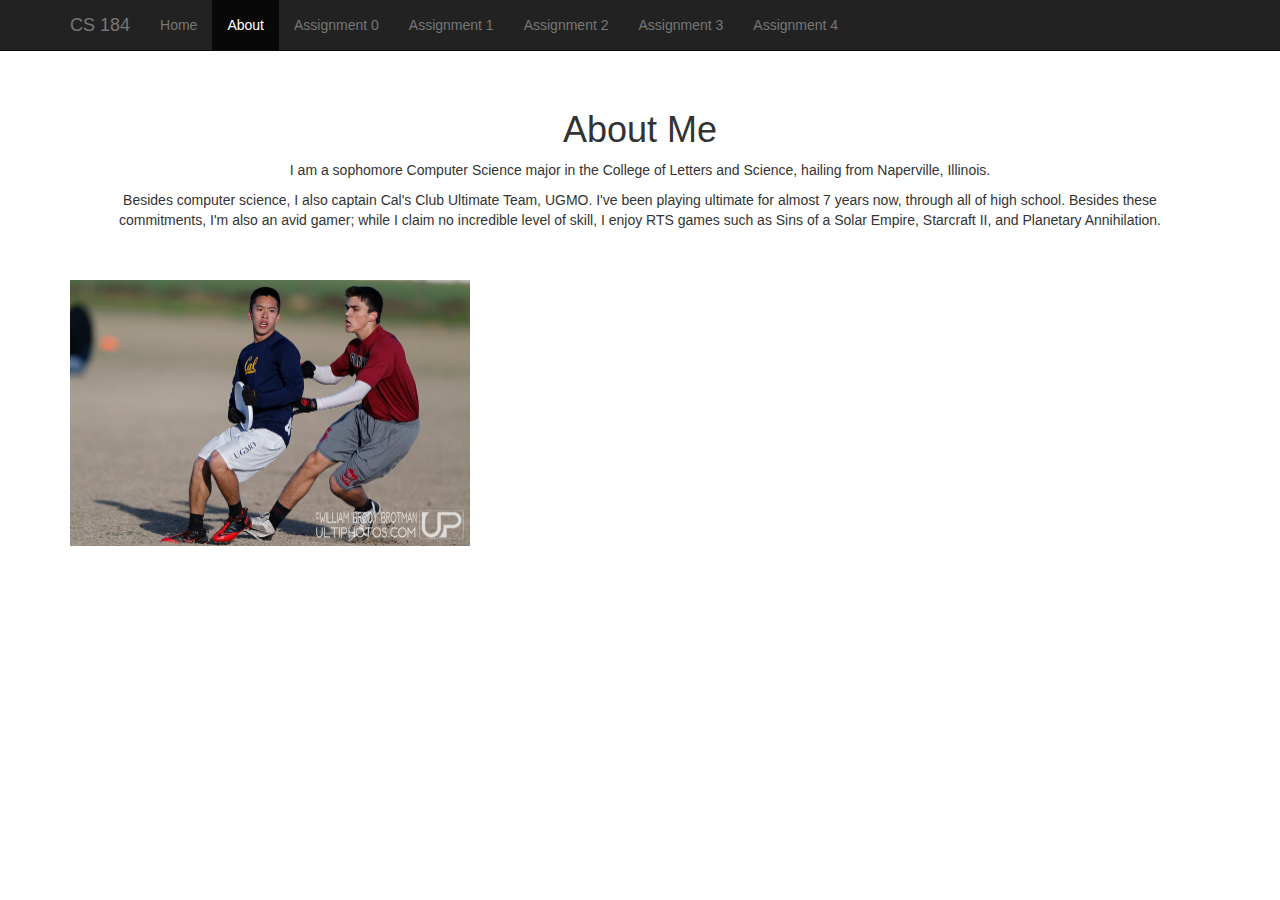
==== about.html @ 39795ae7 "added files forreal" ====
<!DOCTYPE html>
<html lang="en">
  <head>
    <meta charset="utf-8">
    <meta http-equiv="X-UA-Compatible" content="IE=edge">
    <meta name="viewport" content="width=device-width, initial-scale=1">
    <meta name="description" content="">
    <meta name="author" content="">
    <link rel="icon" href="../../favicon.ico">

    <title>About Me</title>

    <!-- Bootstrap core CSS -->
    <link href="./assets/css/bootstrap.min.css" rel="stylesheet">

    <!-- Custom styles for this template -->
    <link href="./assets/css/starter-template.css" rel="stylesheet">

    <!-- HTML5 shim and Respond.js IE8 support of HTML5 elements and media queries -->
    <!--[if lt IE 9]>
      <script src="https://oss.maxcdn.com/html5shiv/3.7.2/html5shiv.min.js"></script>
      <script src="https://oss.maxcdn.com/respond/1.4.2/respond.min.js"></script>
    <![endif]-->
  </head>

  <body>

    <div class="navbar navbar-inverse navbar-fixed-top" role="navigation">
      <div class="container">
        <div class="navbar-header">
          <button type="button" class="navbar-toggle collapsed" data-toggle="collapse" data-target=".navbar-collapse">
            <span class="sr-only">Toggle navigation</span>
            <span class="icon-bar"></span>
            <span class="icon-bar"></span>
            <span class="icon-bar"></span>
            <span class="icon-bar"></span>
          </button>
          <a class="navbar-brand" href="https://inst.eecs.berkeley.edu/~cs184/fa14/"> CS 184</a>
        </div>
        <div class="collapse navbar-collapse">
          <ul class="nav navbar-nav">
            <li><a href="./index.html">Home</a></li>
            <li class="active"><a href="#">About</a></li>
            <li><a href="./as0.html">Assignment 0</a></li>
            <li><a href="./as1.html">Assignment 1</a></li>
            <li><a href="./as2.html">Assignment 2</a></li>
            <li><a href="./as3.html">Assignment 3</a></li>
            <li><a href="./as4.html">Assignment 4</a></li>

          </ul>
        </div><!--/.nav-collapse -->
      </div>
    </div>

    <div class="container">

      <div class="starter-template">
        <h1> About Me </h1>
          <p class=""> I am a sophomore Computer Science major in the College of Letters and Science, hailing from Naperville, Illinois. </p>
          <p> Besides computer science, I also captain Cal's Club Ultimate Team, UGMO. I've been playing ultimate for almost 7 years now, through all of high school. Besides these commitments, I'm also an avid gamer; while I claim no incredible level of skill, I enjoy RTS games such as Sins of a Solar Empire, Starcraft II, and Planetary Annihilation. </p>
      </div>
      <img src="./assets/img/Frisbee.jpg" alt="Me" width="400">

    </div><!-- /.container -->


    <!-- Bootstrap core JavaScript
    ================================================== -->
    <!-- Placed at the end of the document so the pages load faster -->
    <script src="https://ajax.googleapis.com/ajax/libs/jquery/1.11.1/jquery.min.js"></script>
    <script src="./assets/js/bootstrap.min.js"></script>
    <!-- IE10 viewport hack for Surface/desktop Windows 8 bug -->
    <script src="../../assets/js/ie10-viewport-bug-workaround.js"></script>
  </body>
</html>
---- assets/css/starter-template.css ----
body {
  padding-top: 50px;
}
.starter-template {
  padding: 40px 15px;
  text-align: center;
}
img.displayed {
    display: block;
    margin-left: auto;
    margin-right: auto }
img.displayed {
    display: block;
    margin-left: auto;
    margin-right: auto }
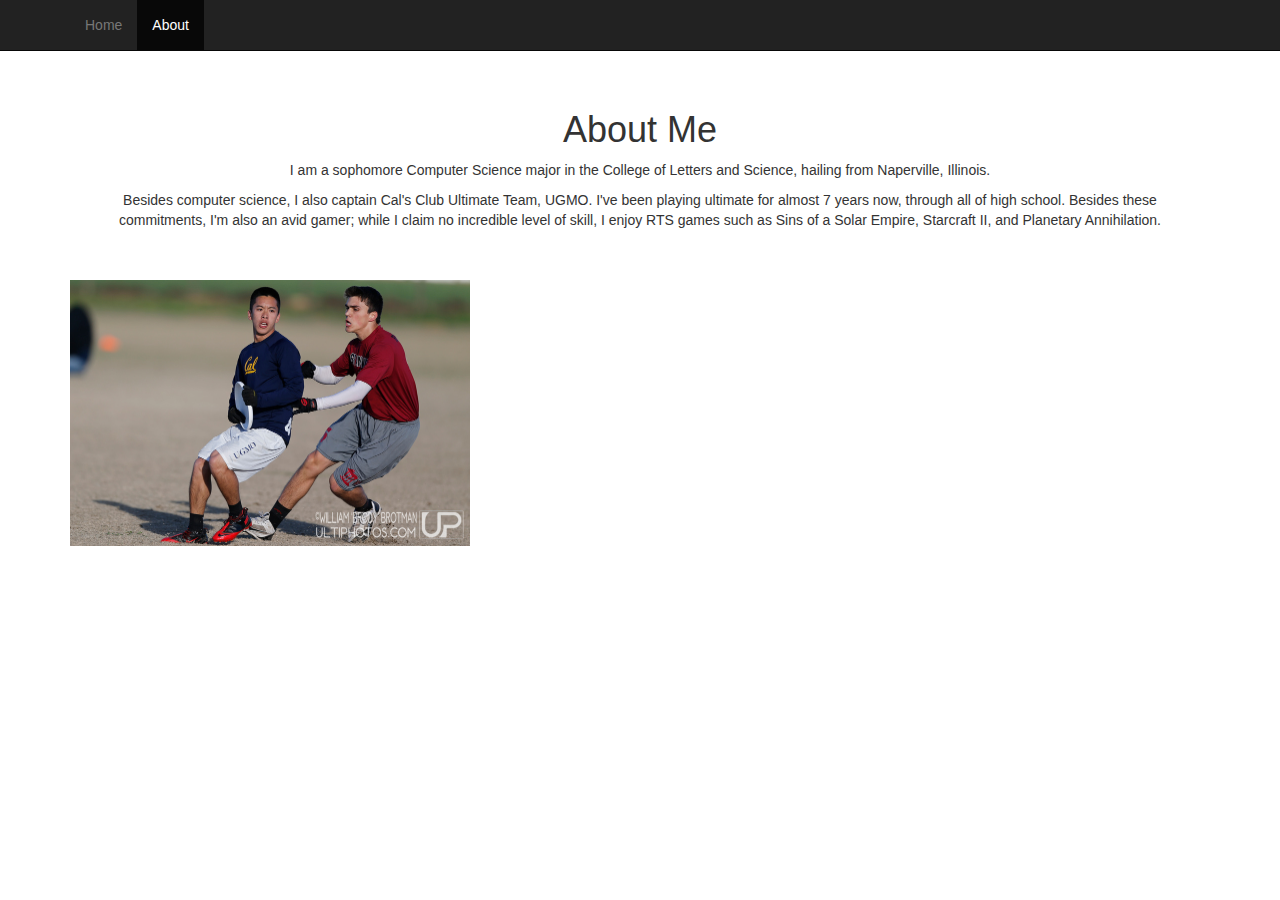
==== commit 3145caa4: "more relevant text and centered image" ====
--- a/about.html
+++ b/about.html
@@ -35,17 +35,11 @@
             <span class="icon-bar"></span>
             <span class="icon-bar"></span>
           </button>
-          <a class="navbar-brand" href="https://inst.eecs.berkeley.edu/~cs184/fa14/"> CS 184</a>
         </div>
         <div class="collapse navbar-collapse">
           <ul class="nav navbar-nav">
             <li><a href="./index.html">Home</a></li>
             <li class="active"><a href="#">About</a></li>
-            <li><a href="./as0.html">Assignment 0</a></li>
-            <li><a href="./as1.html">Assignment 1</a></li>
-            <li><a href="./as2.html">Assignment 2</a></li>
-            <li><a href="./as3.html">Assignment 3</a></li>
-            <li><a href="./as4.html">Assignment 4</a></li>
 
           </ul>
         </div><!--/.nav-collapse -->
@@ -59,7 +53,7 @@
           <p class=""> I am a sophomore Computer Science major in the College of Letters and Science, hailing from Naperville, Illinois. </p>
           <p> Besides computer science, I also captain Cal's Club Ultimate Team, UGMO. I've been playing ultimate for almost 7 years now, through all of high school. Besides these commitments, I'm also an avid gamer; while I claim no incredible level of skill, I enjoy RTS games such as Sins of a Solar Empire, Starcraft II, and Planetary Annihilation. </p>
       </div>
-      <img src="./assets/img/Frisbee.jpg" alt="Me" width="400">
+      <img src="./assets/img/Frisbee.jpg" alt="Me" width="400" align="middle">
 
     </div><!-- /.container -->
 
